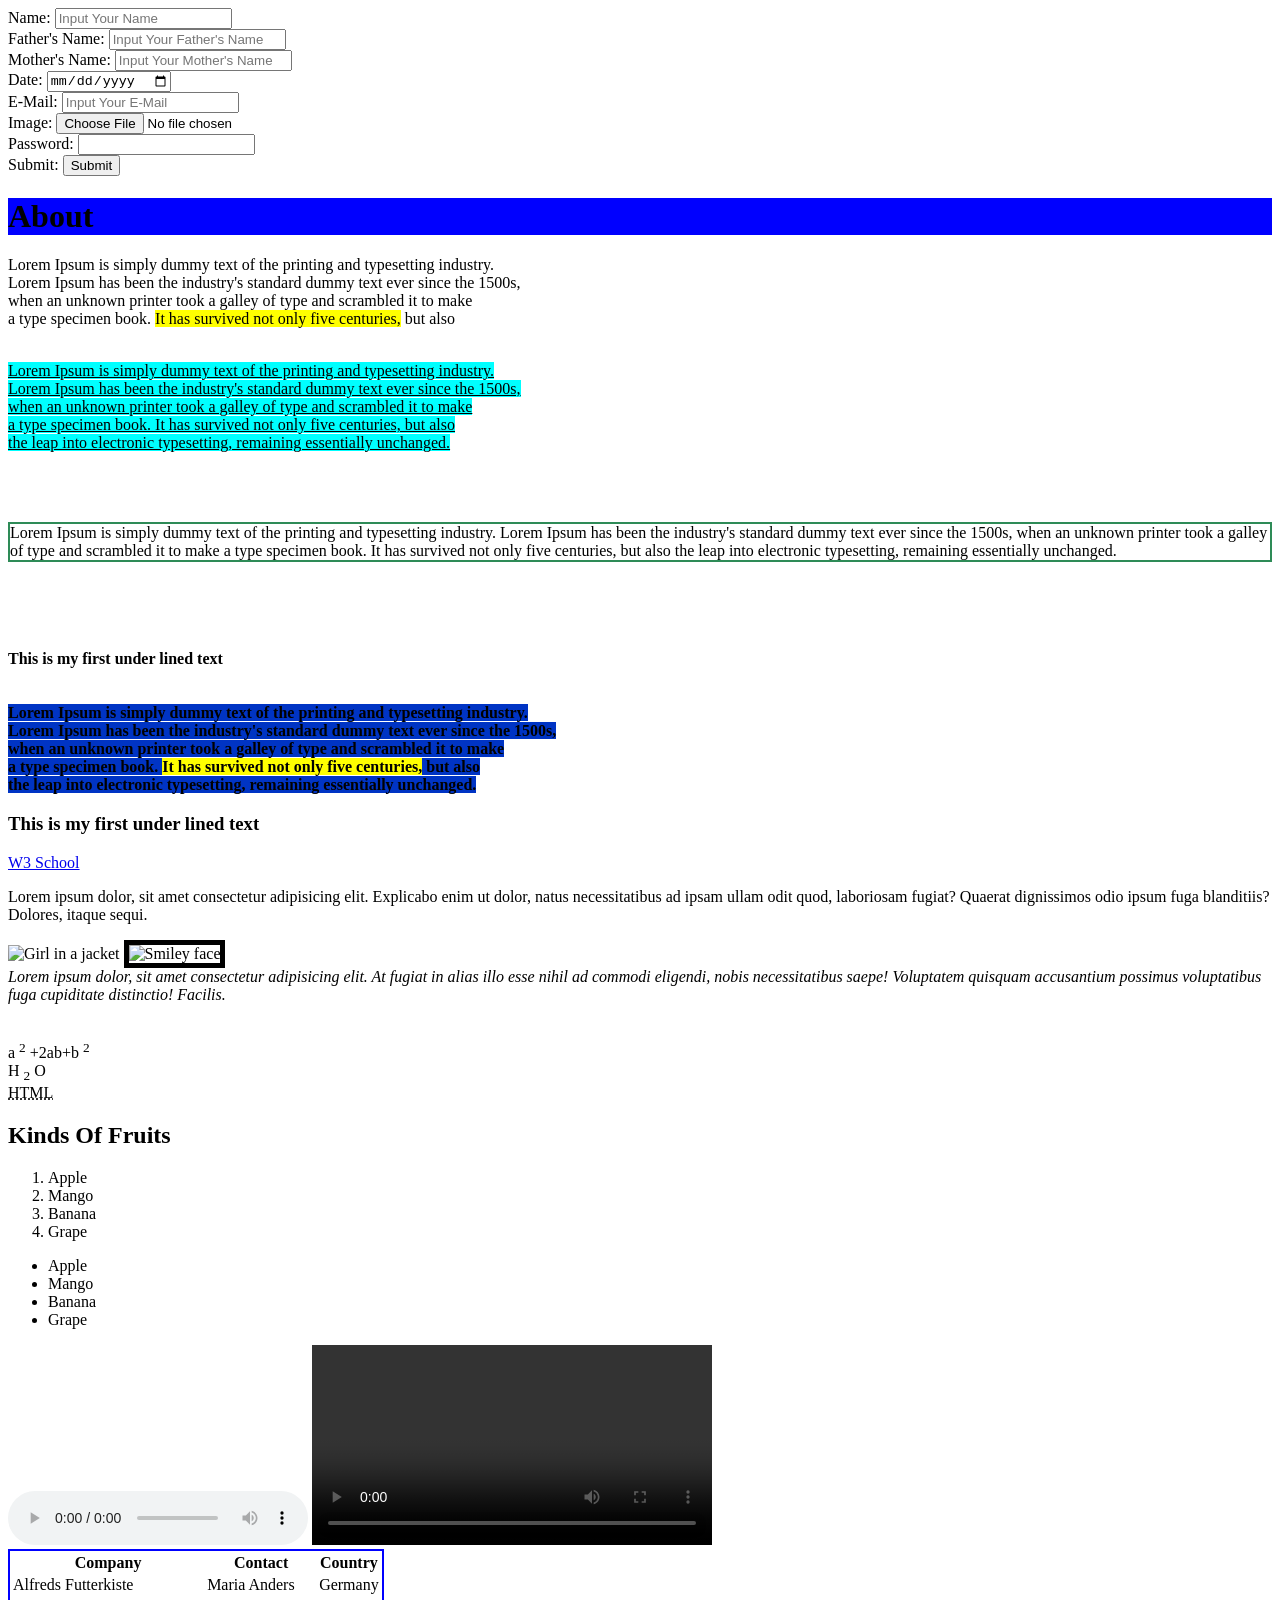
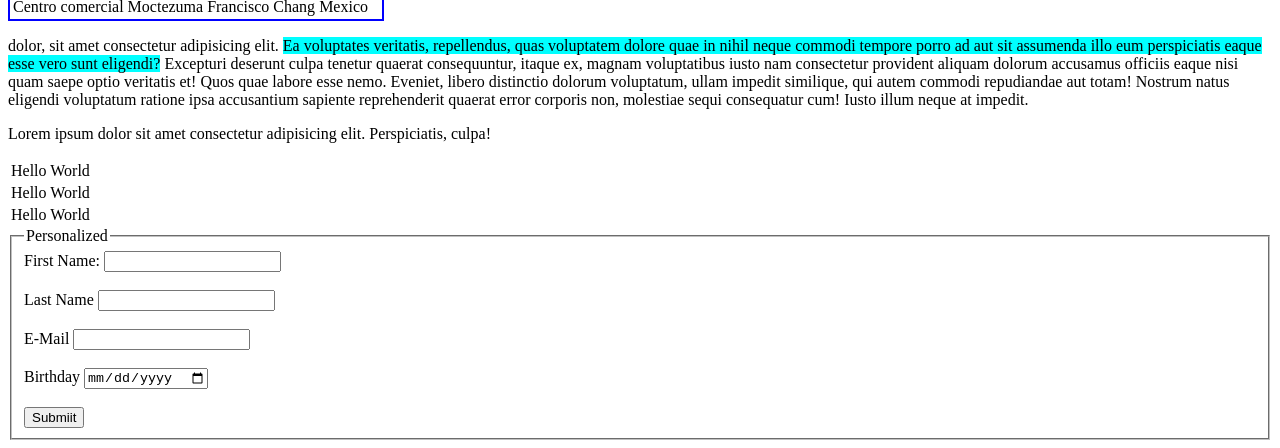
==== index.html @ e1a23aa1 "first commit" ====
<!DOCTYPE html>
<html lang="en">
<head>
    <meta charset="UTF-8">
    <meta name="viewport" content="width=device-width, initial-scale=1.0">
    <title>Document</title>
     <link rel="icon" type="image/x-icon" href="https://icones.pro/wp-content/uploads/2021/05/icone-html-orange.png">
     <link rel="stylesheet" href="CSS/style.css"> 
</head>
<body bgcolor="white" >
<form action="Signup Form">   
  Name: <input type="text" name="" id="" placeholder="Input Your Name"> <br>
  Father's Name: <input type="text" name="" id="" placeholder="Input Your Father's Name"> <br>
  Mother's Name: <input type="text" name="" id="" placeholder="Input Your Mother's Name"> <br>
  Date: <input type="date" name="" id=""> <br>
  E-Mail: <input type="email" name="" id="" placeholder="Input Your E-Mail"> <br>
  Image: <input type="file" name="" id="" placeholder="upload Your Image"> <br>
  Password: <input type="password"><br>
  Submit: <input type="submit" value="Submit">

</form>


    <h1 style="background-color: blue" > About</h1> <p>Lorem Ipsum is simply dummy text of the printing and typesetting industry. <br>
        Lorem Ipsum has been the industry's standard dummy text ever since the 1500s, <br>
         when an unknown printer took a galley of type and scrambled it to make  <br>
         a type specimen book. <mark>It has survived not only five centuries,</mark> but also <br>
       </p><br>
    <u style="background-color: aqua;">Lorem Ipsum is simply dummy text of the printing and typesetting industry. <br>
        Lorem Ipsum has been the industry's standard dummy text ever since the 1500s, <br>
         when an unknown printer took a galley of type and scrambled it to make  <br>
         a type specimen book. It has survived not only five centuries, but also <br>
         the leap into electronic typesetting, remaining essentially unchanged.</u><br>
   
   <br><br><br>
         <p style="border: 2px solid seagreen;">Lorem Ipsum is simply dummy text of the printing and typesetting industry. Lorem Ipsum has been the industry's standard dummy text ever since the 1500s, when an unknown printer took a galley of type and scrambled it to make  a type specimen book. It has survived not only five centuries, but also the leap into electronic typesetting, remaining essentially unchanged.</p><br><br><br><br>
    <b>This is my first under lined text</b><br><br><br>


    <strong style="background-color: rgb(0, 52, 196);">Lorem Ipsum is simply dummy text of the printing and typesetting industry. <br>
        Lorem Ipsum has been the industry's standard dummy text ever since the 1500s, <br>
         when an unknown printer took a galley of type and scrambled it to make  <br>
         a type specimen book. <mark>It has survived not only five centuries,</mark> but also <br>
         the leap into electronic typesetting, remaining essentially unchanged.</strong><br>
    <h3>This is my first under lined text</h3>
    <a href="https://www.w3schools.com/" target="_blank"> W3 School</a>
   
 <p>Lorem ipsum dolor, sit amet consectetur adipisicing elit. Explicabo enim ut dolor, natus necessitatibus ad ipsam ullam odit quod, laboriosam fugiat? Quaerat dignissimos odio ipsum fuga blanditiis? Dolores, itaque sequi.</p>
<img src="https://encrypted-tbn0.gstatic.com/images?q=tbn:ANd9GcTc9APxkj0xClmrU3PpMZglHQkx446nQPG6lA&s" alt="Girl in a jacket" width="400" height="200">
<img src="https://images.pexels.com/photos/414612/pexels-photo-414612.jpeg?cs=srgb&dl=pexels-souvenirpixels-414612.jpg&fm=jpg" alt="Smiley face" width="42" height="42" style="border:5px solid black"><br>
<em>Lorem ipsum dolor, sit amet consectetur adipisicing elit. At fugiat in alias illo esse nihil ad commodi eligendi, nobis necessitatibus saepe! Voluptatem quisquam accusantium possimus voluptatibus fuga cupiditate distinctio! Facilis.</em>

<br>
<br>

<!-- <small>Lorem ipsum dolor sit, amet consectetur adipisicing elit. Natus, cum at! Repellendus rem iste nisi necessitatibus dolorem officiis hic unde? Minus fugiat aliquam, error reiciendis et aperiam esse temporibus ratione.</small> -->
<br>
a <sup>2</sup> +2ab+b <sup>2</sup> <br>
H <sub>2</sub> O <br> 
<abbr title="Hyper Text markup language">HTML</abbr>

<h2>Kinds Of Fruits</h2>
<ol> <li>Apple</li>
    <li>Mango</li>
    <li>Banana</li>
    <li>Grape</li> </ol>
<ul style="border: 5px solid greenyellow list-style-type: disc;"><li>Apple</li>
    <li>Mango</li>
    <li>Banana</li>
    <li>Grape</li></ul>
<audio src="Media/Audio/tell-me-what-379638.mp3" controls>audio</audio>
<video src="Media/Vedio/206315_small.mp4" controls height="200" width="400">video</video>


<table style="border: 2px solid blue;">
  <tr style="border: 2px solid blue;">
    <th>Company</th>
    <th>Contact</th>
    <th>Country</th>
  </tr>
  <tr>
    <td>Alfreds Futterkiste</td>
    <td>Maria Anders</td>
    <td>Germany</td>
  </tr>
  <tr>
    <td>Centro comercial Moctezuma</td>
    <td>Francisco Chang</td>
    <td>Mexico</td>
  </tr>
</table>

<p id="eye"> dolor, sit amet consectetur adipisicing elit. <span style="background-color: aqua;">Ea voluptates veritatis, repellendus, quas voluptatem dolore quae in nihil neque commodi tempore porro ad aut sit assumenda illo eum perspiciatis eaque esse vero sunt eligendi?</span> Excepturi deserunt culpa tenetur quaerat consequuntur, itaque ex, magnam voluptatibus iusto nam consectetur provident aliquam dolorum accusamus officiis eaque nisi quam saepe optio veritatis et! Quos quae labore esse nemo. Eveniet, libero distinctio dolorum voluptatum, ullam impedit similique, qui autem commodi repudiandae aut totam! Nostrum natus eligendi voluptatum ratione ipsa accusantium sapiente reprehenderit quaerat error corporis non, molestiae sequi consequatur cum! Iusto illum neque at impedit.
</p>
<p id="rafi">Lorem ipsum dolor sit amet consectetur adipisicing elit. Perspiciatis, culpa!</p>

 <table style="width:100%;">
    <tr>
      <td id="red">Hello World</td>
    </tr>
    <tr>
      <td id="blue">Hello World</td>
    </tr>
    <tr>
      <td id="violet">Hello World</td>
    </tr>
  </table>
<form action="">
  <fieldset>
    <legend>Personalized</legend>
    <label for="fname">First Name:</label>
    <input type="text" id="fname" name="fname"><br><br>
    <label for="lname">Last Name</label>
    <input type="text" id="lname" name="lname"> <br><br>
   <label for="email">E-Mail</label>
    <input type="email" name="email" id="email"><br><br>
    <label for="birthday">Birthday</label>
    <input type="date" id="birthday" name="birthday"> <br><br>
    <input type="submit" value="Submiit">
  </fieldset>
</form>
</body>
</html>
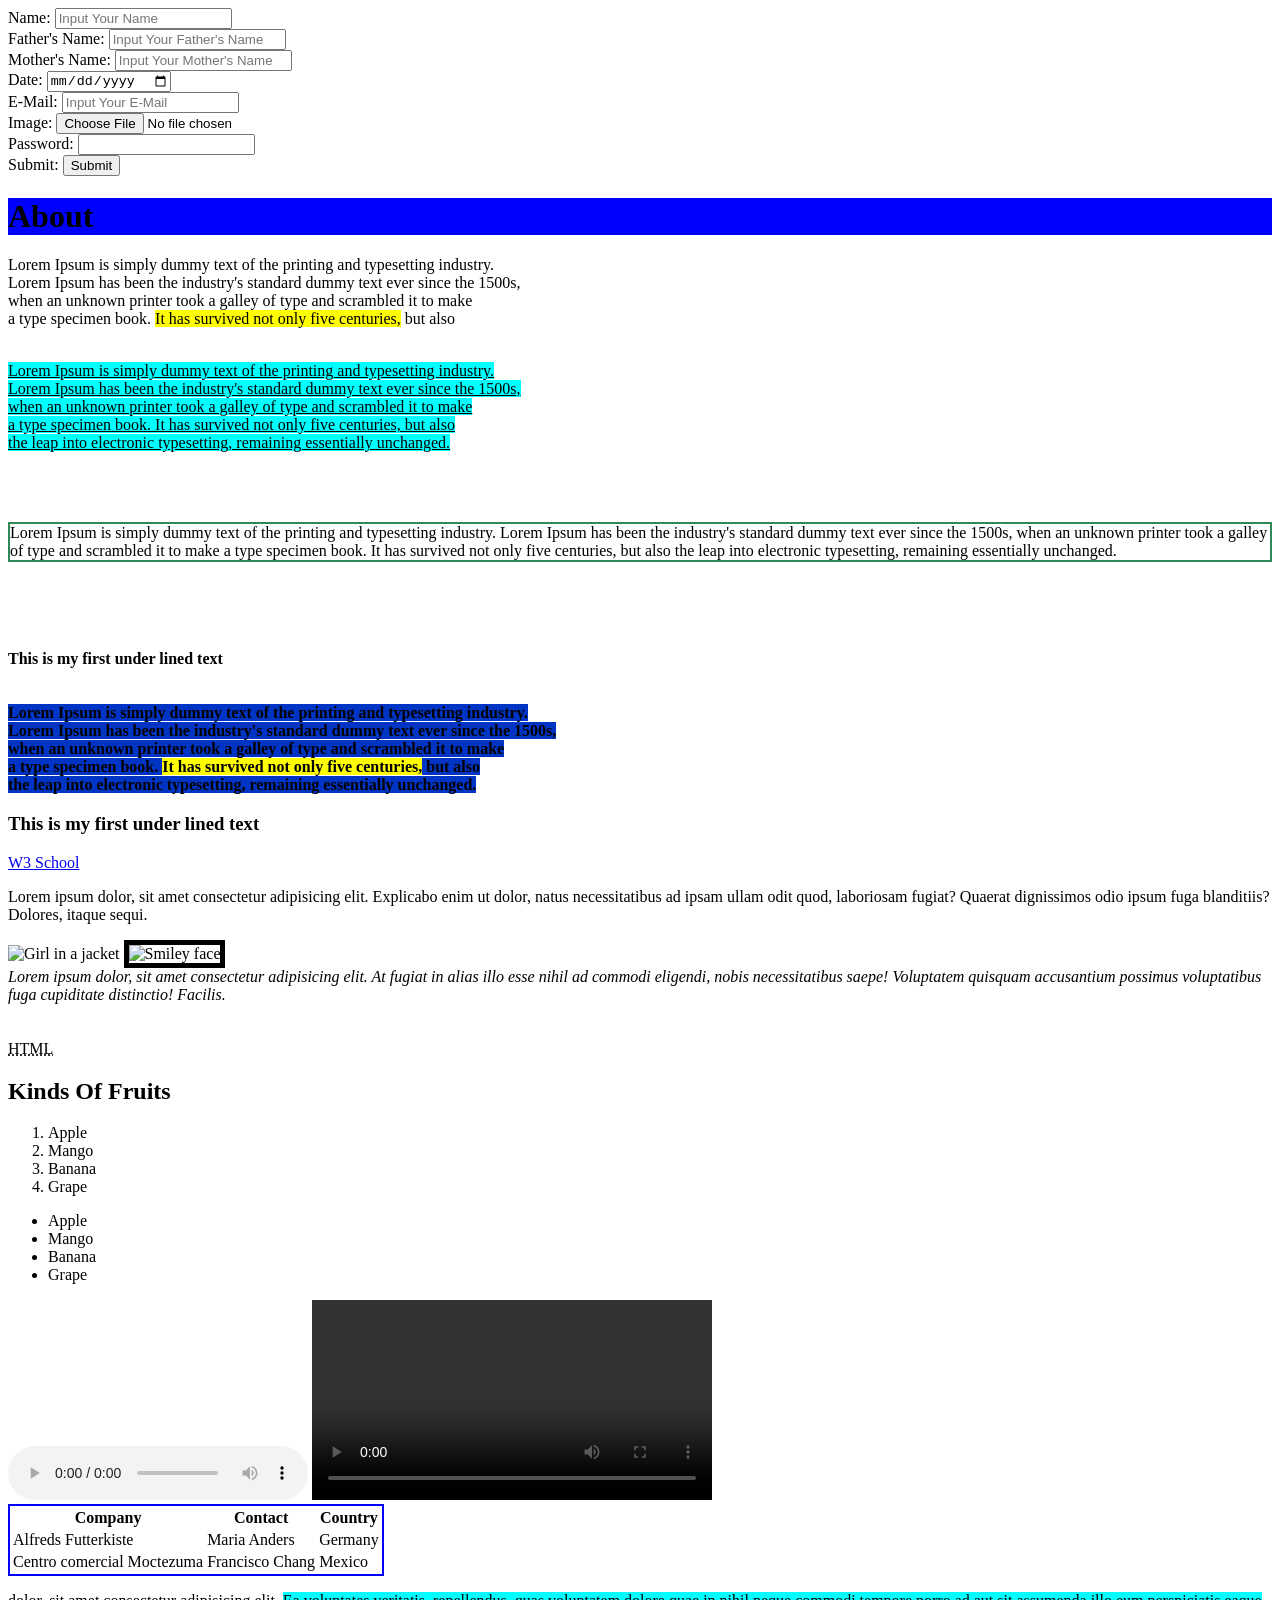
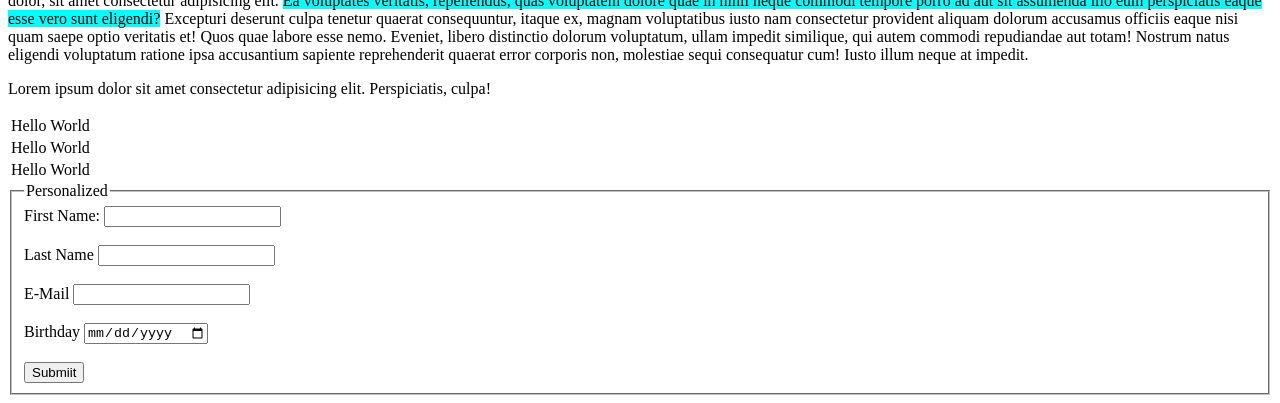
==== commit 42e2d2b2: "third commit" ====
--- a/index.html
+++ b/index.html
@@ -55,8 +55,7 @@
 
 <!-- <small>Lorem ipsum dolor sit, amet consectetur adipisicing elit. Natus, cum at! Repellendus rem iste nisi necessitatibus dolorem officiis hic unde? Minus fugiat aliquam, error reiciendis et aperiam esse temporibus ratione.</small> -->
 <br>
-a <sup>2</sup> +2ab+b <sup>2</sup> <br>
-H <sub>2</sub> O <br> 
+
 <abbr title="Hyper Text markup language">HTML</abbr>
 
 <h2>Kinds Of Fruits</h2>
